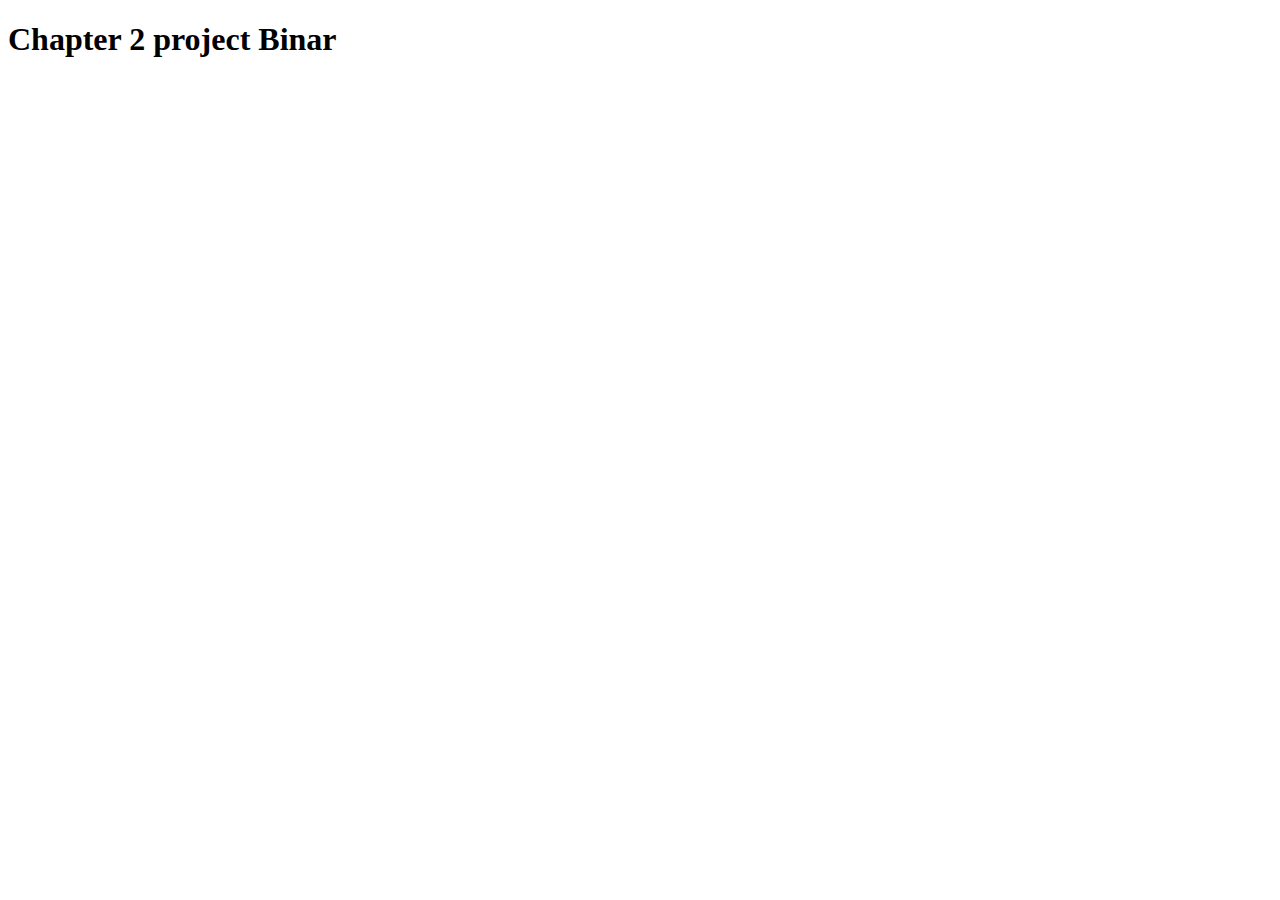
==== index.html @ 2695f9c4 "feat(car-rental): add landing page and styles" ====
<!DOCTYPE html>
<html lang="en">
<head>
    <meta charset="UTF-8">
    <meta name="viewport" content="width=device-width, initial-scale=1.0">
    <title>Chapter 2 project Binar</title>
</head>
<body>
    <h1>Chapter 2 project Binar</h1>
</body>
</html>
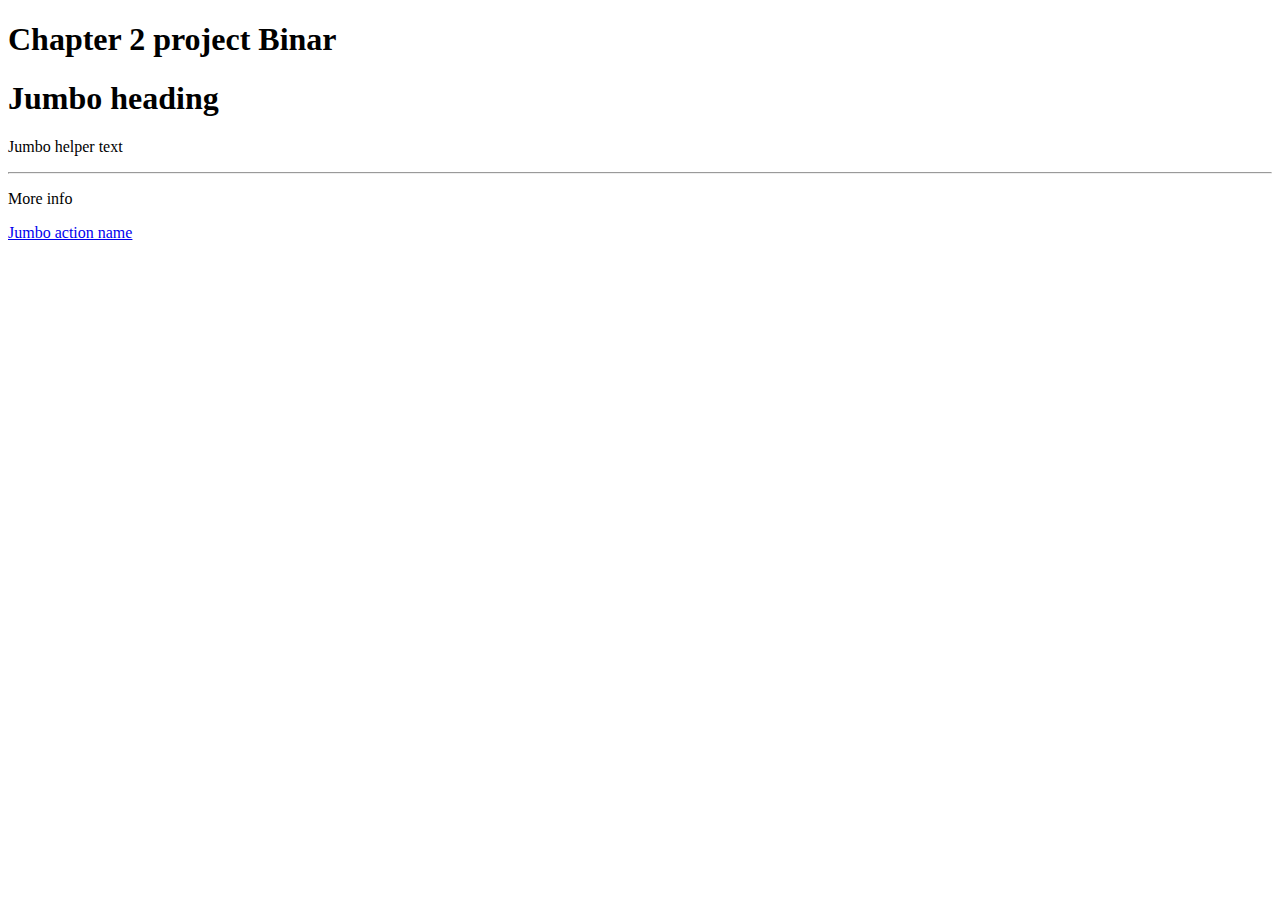
==== commit 83acc684: "feat(car-rental): add jumbotron at landing page" ====
--- a/index.html
+++ b/index.html
@@ -7,5 +7,14 @@
 </head>
 <body>
     <h1>Chapter 2 project Binar</h1>
+    <div class="jumbotron">
+        <h1 class="display-3">Jumbo heading</h1>
+        <p class="lead">Jumbo helper text</p>
+        <hr class="my-2">
+        <p>More info</p>
+        <p class="lead">
+            <a class="btn btn-primary btn-lg" href="Jumbo action link" role="button">Jumbo action name</a>
+        </p>
+    </div>
 </body>
 </html>